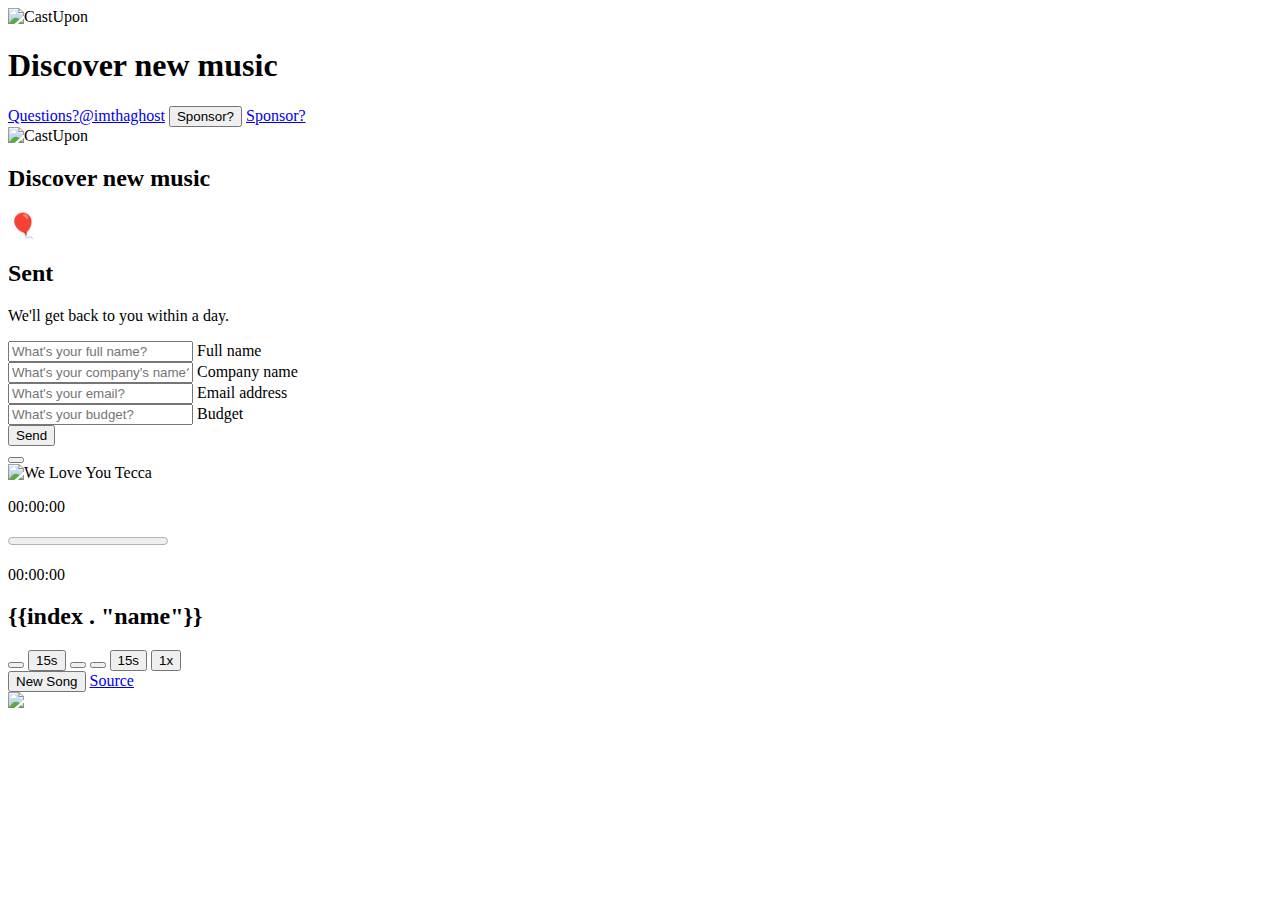
==== index.html @ 88c6d0af "[update] tecca" ====
<!DOCTYPE html>
<html lang="en">

<head>
    <!-- Primary Meta Tags -->
    <meta charset="utf-8" />
    <meta name="viewport" content="width=device-width, initial-scale=1.0, maximum-scale=1" />
    <title>Musik</title>
    <meta name="title" content="Musik" />
    <meta name="description" content="Discover new music" />
    <meta name="author" content="@imthaghost" />

    <!-- Open Graph / Facebook -->
    <meta property="og:type" content="website" />
    <meta property="og:url" content="https://castupon.com/" />
    <meta property="og:title" content="CastUpon" />
    <meta property="og:description" content="Discover the best of the Podcast world." />
    <meta property="og:image" content="images/social.jpg" />

    <!-- Twitter -->
    <meta property="twitter:card" content="summary_large_image" />
    <meta property="twitter:url" content="https://castupon.com/" />
    <meta property="twitter:title" content="CastUpon" />
    <meta property="twitter:description" content="Discover the best of the Podcast world." />
    <meta property="twitter:image" content="images/social.jpg" />

    <!-- Linked Assets -->
    <link href="images/favicon.png" rel="shortcut icon" />
    <link href="css/styles.css" rel="stylesheet" />
    <link href="images/thumbnail.jpg" rel="apple-touch-icon" />
</head>

<body class="animsition">
    <nav class="nav">
        <div class="left">
            <img class="logo"
                src="https://d33wubrfki0l68.cloudfront.net/6b865dd7d830b2036acac440a14e37ec63169c8d/680cf/images/logo.svg"
                alt="CastUpon" />
            <h1 class="nav-title hide-mobile">
                Discover new music
            </h1>
        </div>
        <div class="right">
            <a class="button naked" href="https://github.com/imthaghost"
                target="_blank"><span>Questions?</span>@imthaghost</a>
            <button class="button tiny popup-toggle hide-mobile">
                Sponsor?
            </button>
            <a href="mailto:imthaghost@protonmail.com" class="button tiny hide-desktop show-mobile">Sponsor?</a>
            <div class="hide-mobile">
                <script async src="https://platform.twitter.com/widgets.js" charset="utf-8"></script>
            </div>
        </div>
    </nav>
    <div class="popup">
        <div class="hide-mobile">
            <div class="popup-header">
                <img class="logo"
                    src="https://d33wubrfki0l68.cloudfront.net/6b865dd7d830b2036acac440a14e37ec63169c8d/680cf/images/logo.svg"
                    alt="CastUpon" />
                <h2 class="popup-title">Discover new music</h2>
                <div class="divider"></div>
            </div>
            <div class="form-wrapper">
                <div class="form-success">
                    <h2>🎈</h2>
                    <h2>Sent</h2>
                    <p>We'll get back to you within a day.</p>
                </div>
                <form name="sponsor" class="form-sponsor" method="POST">
                    <input type="hidden" name="form-name" value="sponsor" />
                    <div class="input">
                        <input type="text" name="name" id="name" class="input-text input-name"
                            placeholder="What's your full name?" required />
                        <label for="name" class="input-label">Full name</label>
                    </div>
                    <div class="input">
                        <input type="text" name="company" id="company" class="input-text"
                            placeholder="What's your company's name?" />
                        <label for="company" class="input-label">Company name</label>
                    </div>
                    <div class="input">
                        <input type="email" name="email" id="email" class="input-text" placeholder="What's your email?"
                            required />
                        <label for="email" class="input-label">Email address</label>
                    </div>
                    <div class="input">
                        <input type="text" name="budget" id="budget" class="input-text"
                            placeholder="What's your budget?" />
                        <label for="budget" class="input-label">Budget</label>
                    </div>
                    <button type="submit" class="send">Send</button>
                </form>
            </div>
        </div>
    </div>
    <button class="popup-close">
        <i class="icon" data-feather="chevron-up"></i>
    </button>
    <div class="hero">
        <div class="cover tilt cover-fill" data-tilt>
            <img id="coverImg" class="cover-img"
                src="https://content-images.p-cdn.com/images/public/int/7/8/3/3/00602508243387_1080W_1080H.jpg"
                alt="We Love You Tecca" />
        </div>
        <div class="progress-wrapper">
            <p class="currenttime time">00:00:00</p>
            <progress class="progress" value="0"></progress>
            <p class="duration time">00:00:00</p>
        </div>
        <h2 class="title">
            {{index . "name"}}
        </h2>
        <div class="controls">
            <div class="player">
                <button class="player-icon mute">
                    <i data-feather="volume-x" class="icon icon-mute hide"></i><i data-feather="volume-2"
                        class="icon icon-unmute"></i>
                </button>
                <button class="player-icon skip rewind">
                    <span>15s</span><i class="icon" data-feather="skip-back"></i>
                </button>
                <button class="player-icon pause cover-fill">
                    <i class="icon" data-feather="pause"></i>
                </button>
                <button class="player-icon play cover-fill">
                    <i class="icon" data-feather="play"></i>
                </button>
                <button class="player-icon skip forward">
                    <i class="icon" data-feather="skip-forward"></i><span>15s</span>
                </button>
                <button class="player-icon speed">1x</button>
                <audio src="music/ransom.mp3"></audio>
            </div>
            <div class="buttons">
                <button onclick="randomSite();" class="button next cover-fill">
                    New Song <i class="icon" data-feather="shuffle"></i>
                </button>
                <a class="button source cover-outline cover-color" href="music/ransom.mp3" target="_blank">Source
                    <i class="icon cover-color" data-feather="external-link"></i></a>
            </div>
        </div>
    </div>
    <div class="cover-bg">
        <img src="https://content-images.p-cdn.com/images/public/int/7/8/3/3/00602508243387_1080W_1080H.jpg" />
    </div>
    <script src="https://ajax.googleapis.com/ajax/libs/jquery/3.3.1/jquery.min.js"></script>
    <script type="text/javascript">
        var _gauges = _gauges || [];
        (function () {
            var t = document.createElement('script');
            t.type = 'text/javascript';
            t.async = true;
            t.id = 'gauges-tracker';
            t.setAttribute('data-site-id', '5c2bf409d013b9134d84d262');
            t.setAttribute(
                'data-track-path',
                'https://track.gaug.es/track.gif'
            );
            t.src = 'https://d2fuc4clr7gvcn.cloudfront.net/track.js';
            var s = document.getElementsByTagName('script')[0];
            s.parentNode.insertBefore(t, s);
        })();
    </script>
    <script src="js/scripts.min.js"></script>
    <script>
        // Random page generator
        var sites = [
            '/mission-daily-crypto-human-rights',
            '/tim-ferriss-patrick-collison',
            '/joe-rogan-elon-musk',
            '/knowledge-project-naval',
            '/ezra-klein-michael-pollan',
            '/sam-harris-yuval-noah-harari',
            '/how-i-built-this-joe-gebbia',
            '/indie-hackers-pieter-levels',
            '/unchained-crypto',
            '/startup-podcast-arlan-hamilton',
            '/reply-all-on-the-inside',
            '/product-hunt-radio-future-of-media',
            '/design-details-aspirational-open-mindedness',
            '/casually-capable-fyre-egg-uber',
            '/future-of-cities-work',
            '/it-visionaries-cities',
            '/invisible-office-hours-passion',
            '/hurry-slowly-cal-newport',
            '/angellist-radio-drew-wilson',
            '/accidental-creative-atomic-habits',
            '/anatomy-of-next-gme',
            '/design-better-scaling-through-storytelling',
            '/girlboss-radio-away-luggage',
            '/inside-intercom-growth',
            '/state-of-the-art-creativity',
            '/wsj-designer-babies',
            '/ycombinator-sam-altman',
            '/co1-existing-over-exiting',
            '/co1-minimalist-business',
            '/the-pitch-best-of-2018',
            '/rework-overnight-sensation',
            '/yo-podcast-ajlkn',
            '/the-catchup-call'
        ];

        // function randomSite() {
        //   var i = parseInt(Math.random() * sites.length);
        //   location.href = sites[i];
        // }

        // // Load random page on refresh
        // if (sessionStorage.getItem('loaded') === null) {
        //   sessionStorage.setItem('loaded', '1');
        //   var randomUrl = sites[Math.floor(Math.random() * sites.length)];
        //   window.location = randomUrl;
        // } else {
        //   sessionStorage.removeItem('loaded')
        // }

        $(document).ready(function () {
            // If mobile or desktop
            if ($(window).width() < 480) {
                const tilt = $('.tilt').tilt();
                tilt.tilt.destroy.call(tilt);

                // Add dynamic colors based on covers
                var rgb = new ColorFinder(function favorDark(r, g, b) {
                    return r > 245 && g > 245 && b > 245 ? 0 : 1;
                }).getMostProminentColor(
                    document.getElementById('coverImg')
                );
                $('.cover-fill').css(
                    'background-color',
                    'rgb(' + rgb.r + ',' + rgb.g + ',' + rgb.b + ')'
                );
                $('.cover-outline').css(
                    'border',
                    '1px solid rgb(' +
                    rgb.r +
                    ',' +
                    rgb.g +
                    ',' +
                    rgb.b +
                    ')'
                );
                $('.cover-color').css(
                    'color',
                    'rgb(' + rgb.r + ',' + rgb.g + ',' + rgb.b + ')'
                );
            } else {
                // Show Sponsor Popup
                $('.popup-toggle').click(function () {
                    $('.hero').toggleClass('hero-hide');
                    $('.popup-close').toggleClass('popup-close-show');
                    $('.input-name').focus();
                });
                $('.popup-close').click(function () {
                    $(this).toggleClass('popup-close-show');
                    $('.hero').toggleClass('hero-hide');
                    $('.input-name').blur();
                });

                // Sponsor form
                $('.form-sponsor').submit(function (e) {
                    e.preventDefault();
                    var $form = $(this);
                    $.post($form.attr('action'), $form.serialize()).then(
                        function () {
                            $('.form-sponsor').addClass('form-hide');
                            $('.form-success').addClass(
                                'form-success-show'
                            );
                        }
                    );
                });

                // Tilted covers
                $('.tilt').tilt({
                    perspective: 1000,
                    maxGlare: 0.4,
                    glare: true,
                    scale: 1.1
                });

                // Add dynamic colors based on covers
                var rgb = new ColorFinder(function favorDark(r, g, b) {
                    return r > 245 && g > 245 && b > 245 ? 0 : 1;
                }).getMostProminentColor(
                    document.getElementById('coverImg')
                );
                $('.cover-fill').css(
                    'background-color',
                    'rgb(' + rgb.r + ',' + rgb.g + ',' + rgb.b + ')'
                );
                $('.cover-fill').css(
                    'box-shadow',
                    '0 40px 60px rgb(' +
                    rgb.r +
                    ',' +
                    rgb.g +
                    ',' +
                    rgb.b +
                    ',0.2)'
                );
                $('.cover-outline').css(
                    'border',
                    '1px solid rgb(' +
                    rgb.r +
                    ',' +
                    rgb.g +
                    ',' +
                    rgb.b +
                    ')'
                );
                $('.cover-color').css(
                    'color',
                    'rgb(' + rgb.r + ',' + rgb.g + ',' + rgb.b + ')'
                );
            }

            // Audio player
            var castPlayers = document.querySelectorAll('.hero');
            var speeds = [1, 1.5, 2];
            for (i = 0; i < castPlayers.length; i++) {
                var player = castPlayers[i];
                var audio = player.querySelector('audio');
                var play = player.querySelector('.play');
                var pause = player.querySelector('.pause');
                var rewind = player.querySelector('.rewind');
                var progress = player.querySelector('.progress');
                var forward = player.querySelector('.forward');
                var speed = player.querySelector('.speed');
                var mute = player.querySelector('.mute');
                var currentTime = player.querySelector('.currenttime');
                var duration = player.querySelector('.duration');
                var currentSpeedIdx = 0;
                pause.style.display = 'none';
                var toHHMMSS = function (totalsecs) {
                    var sec_num = parseInt(totalsecs, 10);
                    var hours = Math.floor(sec_num / 3600);
                    var minutes = Math.floor((sec_num - hours * 3600) / 60);
                    var seconds = sec_num - hours * 3600 - minutes * 60;
                    if (hours < 10) {
                        hours = '0' + hours;
                    }
                    if (minutes < 10) {
                        minutes = '0' + minutes;
                    }
                    if (seconds < 10) {
                        seconds = '0' + seconds;
                    }
                    var time = hours + ':' + minutes + ':' + seconds;
                    return time;
                };
                audio.addEventListener('loadedmetadata', function () {
                    progress.setAttribute(
                        'max',
                        Math.floor(audio.duration)
                    );
                    duration.textContent = toHHMMSS(audio.duration);
                });
                audio.addEventListener('timeupdate', function () {
                    progress.setAttribute('value', audio.currentTime);
                    currentTime.textContent = toHHMMSS(audio.currentTime);
                });
                play.addEventListener(
                    'click',
                    function () {
                        $('.cover').addClass('cover-playing');
                        this.style.display = 'none';
                        pause.style.display = 'inline-block';
                        pause.focus();
                        audio.play();
                    },
                    false
                );
                pause.addEventListener(
                    'click',
                    function () {
                        $('.cover').removeClass('cover-playing');
                        this.style.display = 'none';
                        play.style.display = 'inline-block';
                        play.focus();
                        audio.pause();
                    },
                    false
                );
                rewind.addEventListener(
                    'click',
                    function () {
                        audio.currentTime -= 15;
                    },
                    false
                );
                progress.addEventListener(
                    'click',
                    function (e) {
                        audio.currentTime =
                            Math.floor(audio.duration) *
                            (e.offsetX / e.target.offsetWidth);
                    },
                    false
                );
                forward.addEventListener(
                    'click',
                    function () {
                        audio.currentTime += 15;
                    },
                    false
                );
                speed.addEventListener(
                    'click',
                    function () {
                        currentSpeedIdx =
                            currentSpeedIdx + 1 < speeds.length ?
                            currentSpeedIdx + 1 :
                            0;
                        audio.playbackRate = speeds[currentSpeedIdx];
                        this.textContent = speeds[currentSpeedIdx] + 'x';
                        return true;
                    },
                    false
                );
                mute.addEventListener(
                    'click',
                    function () {
                        if (audio.muted) {
                            audio.muted = false;
                            $('.icon-mute').addClass('hide');
                            $('.icon-unmute').removeClass('hide');
                        } else {
                            audio.muted = true;
                            $('.icon-mute').removeClass('hide');
                            $('.icon-unmute').addClass('hide');
                        }
                    },
                    false
                );
            }

            // Feather icons
            feather.replace();

            // Page transitions
            $('.animsition').animsition({
                linkElement: 'a:not([target="_blank"]):not([href^="#"])',
                linkElement: '.animsition-link',
                outDuration: 600,
                inDuration: 600
            });
        });
    </script>
</body>

</html>
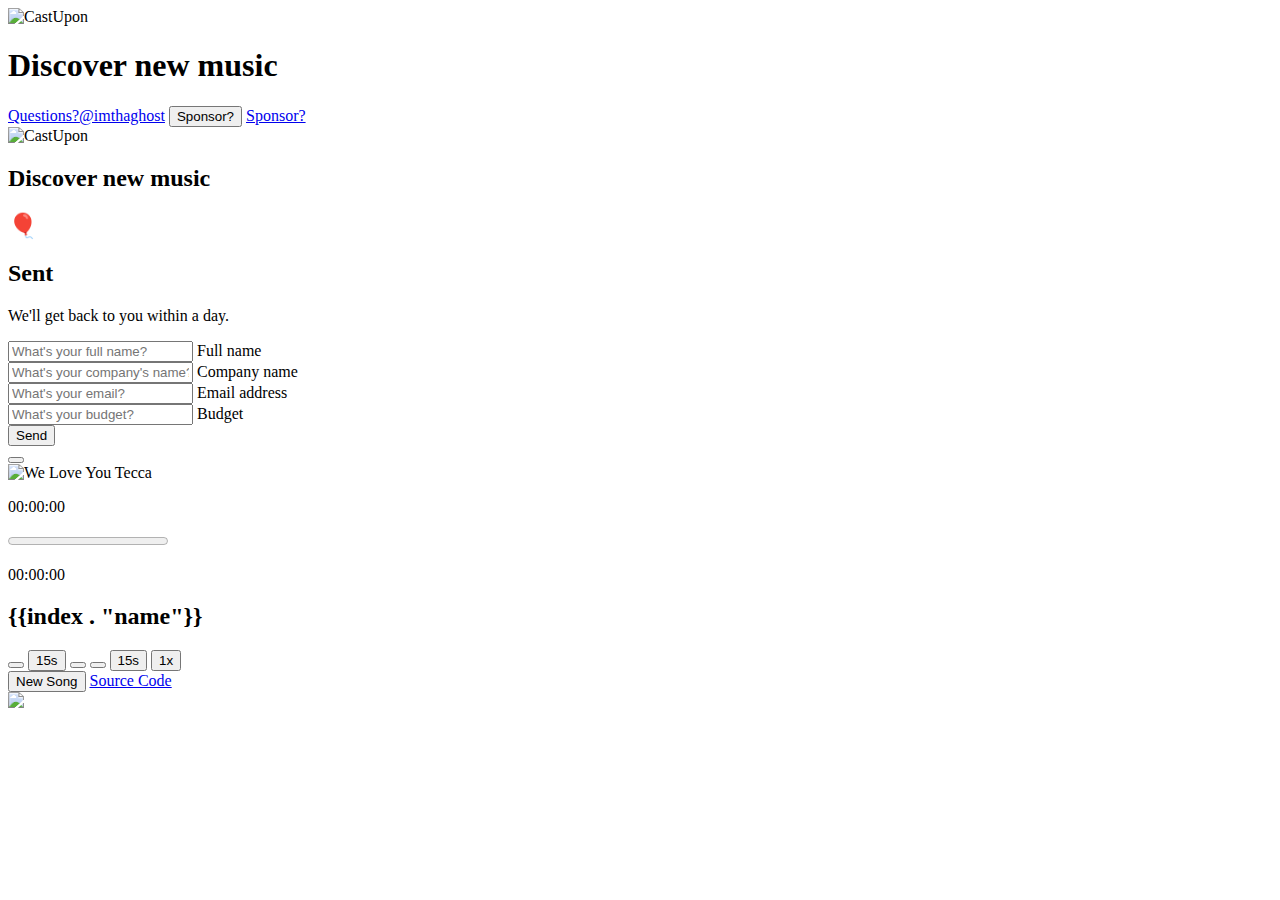
==== commit 4a1be28c: "[update]" ====
--- a/index.html
+++ b/index.html
@@ -1,453 +1,515 @@
 <!DOCTYPE html>
 <html lang="en">
-
-<head>
-    <!-- Primary Meta Tags -->
-    <meta charset="utf-8" />
-    <meta name="viewport" content="width=device-width, initial-scale=1.0, maximum-scale=1" />
-    <title>Musik</title>
-    <meta name="title" content="Musik" />
-    <meta name="description" content="Discover new music" />
-    <meta name="author" content="@imthaghost" />
-
-    <!-- Open Graph / Facebook -->
-    <meta property="og:type" content="website" />
-    <meta property="og:url" content="https://castupon.com/" />
-    <meta property="og:title" content="CastUpon" />
-    <meta property="og:description" content="Discover the best of the Podcast world." />
-    <meta property="og:image" content="images/social.jpg" />
-
-    <!-- Twitter -->
-    <meta property="twitter:card" content="summary_large_image" />
-    <meta property="twitter:url" content="https://castupon.com/" />
-    <meta property="twitter:title" content="CastUpon" />
-    <meta property="twitter:description" content="Discover the best of the Podcast world." />
-    <meta property="twitter:image" content="images/social.jpg" />
-
-    <!-- Linked Assets -->
-    <link href="images/favicon.png" rel="shortcut icon" />
-    <link href="css/styles.css" rel="stylesheet" />
-    <link href="images/thumbnail.jpg" rel="apple-touch-icon" />
-</head>
-
-<body class="animsition">
-    <nav class="nav">
-        <div class="left">
-            <img class="logo"
-                src="https://d33wubrfki0l68.cloudfront.net/6b865dd7d830b2036acac440a14e37ec63169c8d/680cf/images/logo.svg"
-                alt="CastUpon" />
-            <h1 class="nav-title hide-mobile">
-                Discover new music
-            </h1>
-        </div>
-        <div class="right">
-            <a class="button naked" href="https://github.com/imthaghost"
-                target="_blank"><span>Questions?</span>@imthaghost</a>
-            <button class="button tiny popup-toggle hide-mobile">
-                Sponsor?
-            </button>
-            <a href="mailto:imthaghost@protonmail.com" class="button tiny hide-desktop show-mobile">Sponsor?</a>
+    <head>
+        <!-- Primary Meta Tags -->
+        <meta charset="utf-8" />
+        <meta
+            name="viewport"
+            content="width=device-width, initial-scale=1.0, maximum-scale=1"
+        />
+        <title>Musik</title>
+        <meta name="title" content="Musik" />
+        <meta name="description" content="Discover new music" />
+        <meta name="author" content="@imthaghost" />
+
+        <!-- Twitter -->
+        <meta property="twitter:title" content="Musik" />
+        <meta property="twitter:description" content="Discover new music" />
+        <meta property="twitter:image" content="images/social.jpg" />
+
+        <!-- Linked Assets -->
+        <link href="images/favicon.png" rel="shortcut icon" />
+        <link href="css/styles.css" rel="stylesheet" />
+        <link href="images/thumbnail.jpg" rel="apple-touch-icon" />
+    </head>
+
+    <body class="animsition">
+        <nav class="nav">
+            <div class="left">
+                <img
+                    class="logo"
+                    src="https://d33wubrfki0l68.cloudfront.net/6b865dd7d830b2036acac440a14e37ec63169c8d/680cf/images/logo.svg"
+                    alt="CastUpon"
+                />
+                <h1 class="nav-title hide-mobile">
+                    Discover new music
+                </h1>
+            </div>
+            <div class="right">
+                <a
+                    class="button naked"
+                    href="https://github.com/imthaghost"
+                    target="_blank"
+                    ><span>Questions?</span>@imthaghost</a
+                >
+                <button class="button tiny popup-toggle hide-mobile">
+                    Sponsor?
+                </button>
+                <a
+                    href="mailto:imthaghost@protonmail.com"
+                    class="button tiny hide-desktop show-mobile"
+                    >Sponsor?</a
+                >
+                <div class="hide-mobile">
+                    <script
+                        async
+                        src="https://platform.twitter.com/widgets.js"
+                        charset="utf-8"
+                    ></script>
+                </div>
+            </div>
+        </nav>
+        <div class="popup">
             <div class="hide-mobile">
-                <script async src="https://platform.twitter.com/widgets.js" charset="utf-8"></script>
+                <div class="popup-header">
+                    <img
+                        class="logo"
+                        src="https://d33wubrfki0l68.cloudfront.net/6b865dd7d830b2036acac440a14e37ec63169c8d/680cf/images/logo.svg"
+                        alt="CastUpon"
+                    />
+                    <h2 class="popup-title">Discover new music</h2>
+                    <div class="divider"></div>
+                </div>
+                <div class="form-wrapper">
+                    <div class="form-success">
+                        <h2>🎈</h2>
+                        <h2>Sent</h2>
+                        <p>We'll get back to you within a day.</p>
+                    </div>
+                    <form name="sponsor" class="form-sponsor" method="POST">
+                        <input type="hidden" name="form-name" value="sponsor" />
+                        <div class="input">
+                            <input
+                                type="text"
+                                name="name"
+                                id="name"
+                                class="input-text input-name"
+                                placeholder="What's your full name?"
+                                required
+                            />
+                            <label for="name" class="input-label"
+                                >Full name</label
+                            >
+                        </div>
+                        <div class="input">
+                            <input
+                                type="text"
+                                name="company"
+                                id="company"
+                                class="input-text"
+                                placeholder="What's your company's name?"
+                            />
+                            <label for="company" class="input-label"
+                                >Company name</label
+                            >
+                        </div>
+                        <div class="input">
+                            <input
+                                type="email"
+                                name="email"
+                                id="email"
+                                class="input-text"
+                                placeholder="What's your email?"
+                                required
+                            />
+                            <label for="email" class="input-label"
+                                >Email address</label
+                            >
+                        </div>
+                        <div class="input">
+                            <input
+                                type="text"
+                                name="budget"
+                                id="budget"
+                                class="input-text"
+                                placeholder="What's your budget?"
+                            />
+                            <label for="budget" class="input-label"
+                                >Budget</label
+                            >
+                        </div>
+                        <button type="submit" class="send">Send</button>
+                    </form>
+                </div>
             </div>
         </div>
-    </nav>
-    <div class="popup">
-        <div class="hide-mobile">
-            <div class="popup-header">
-                <img class="logo"
-                    src="https://d33wubrfki0l68.cloudfront.net/6b865dd7d830b2036acac440a14e37ec63169c8d/680cf/images/logo.svg"
-                    alt="CastUpon" />
-                <h2 class="popup-title">Discover new music</h2>
-                <div class="divider"></div>
+        <button class="popup-close">
+            <i class="icon" data-feather="chevron-up"></i>
+        </button>
+        <div class="hero">
+            <div class="cover tilt cover-fill" data-tilt>
+                <img
+                    id="coverImg"
+                    class="cover-img"
+                    src="https://content-images.p-cdn.com/images/public/int/7/8/3/3/00602508243387_1080W_1080H.jpg"
+                    alt="We Love You Tecca"
+                />
             </div>
-            <div class="form-wrapper">
-                <div class="form-success">
-                    <h2>🎈</h2>
-                    <h2>Sent</h2>
-                    <p>We'll get back to you within a day.</p>
+            <div class="progress-wrapper">
+                <p class="currenttime time">00:00:00</p>
+                <progress class="progress" value="0"></progress>
+                <p class="duration time">00:00:00</p>
+            </div>
+            <h2 class="title">
+                {{index . "name"}}
+            </h2>
+            <div class="controls">
+                <div class="player">
+                    <button class="player-icon mute">
+                        <i
+                            data-feather="volume-x"
+                            class="icon icon-mute hide"
+                        ></i
+                        ><i
+                            data-feather="volume-2"
+                            class="icon icon-unmute"
+                        ></i>
+                    </button>
+                    <button class="player-icon skip rewind">
+                        <span>15s</span
+                        ><i class="icon" data-feather="skip-back"></i>
+                    </button>
+                    <button class="player-icon pause cover-fill">
+                        <i class="icon" data-feather="pause"></i>
+                    </button>
+                    <button class="player-icon play cover-fill">
+                        <i class="icon" data-feather="play"></i>
+                    </button>
+                    <button class="player-icon skip forward">
+                        <i class="icon" data-feather="skip-forward"></i
+                        ><span>15s</span>
+                    </button>
+                    <button class="player-icon speed">1x</button>
+                    <audio src="music/ransom.mp3"></audio>
                 </div>
-                <form name="sponsor" class="form-sponsor" method="POST">
-                    <input type="hidden" name="form-name" value="sponsor" />
-                    <div class="input">
-                        <input type="text" name="name" id="name" class="input-text input-name"
-                            placeholder="What's your full name?" required />
-                        <label for="name" class="input-label">Full name</label>
-                    </div>
-                    <div class="input">
-                        <input type="text" name="company" id="company" class="input-text"
-                            placeholder="What's your company's name?" />
-                        <label for="company" class="input-label">Company name</label>
-                    </div>
-                    <div class="input">
-                        <input type="email" name="email" id="email" class="input-text" placeholder="What's your email?"
-                            required />
-                        <label for="email" class="input-label">Email address</label>
-                    </div>
-                    <div class="input">
-                        <input type="text" name="budget" id="budget" class="input-text"
-                            placeholder="What's your budget?" />
-                        <label for="budget" class="input-label">Budget</label>
-                    </div>
-                    <button type="submit" class="send">Send</button>
-                </form>
+                <div class="buttons">
+                    <button
+                        onclick="randomSite();"
+                        class="button next cover-fill"
+                    >
+                        New Song <i class="icon" data-feather="shuffle"></i>
+                    </button>
+                    <a
+                        class="button source cover-outline cover-color"
+                        href="https://github.com/imthaghost/musik/"
+                        target="_blank"
+                        >Source Code
+                        <i
+                            class="icon cover-color"
+                            data-feather="external-link"
+                        ></i
+                    ></a>
+                </div>
             </div>
         </div>
-    </div>
-    <button class="popup-close">
-        <i class="icon" data-feather="chevron-up"></i>
-    </button>
-    <div class="hero">
-        <div class="cover tilt cover-fill" data-tilt>
-            <img id="coverImg" class="cover-img"
+        <div class="cover-bg">
+            <img
                 src="https://content-images.p-cdn.com/images/public/int/7/8/3/3/00602508243387_1080W_1080H.jpg"
-                alt="We Love You Tecca" />
+            />
         </div>
-        <div class="progress-wrapper">
-            <p class="currenttime time">00:00:00</p>
-            <progress class="progress" value="0"></progress>
-            <p class="duration time">00:00:00</p>
-        </div>
-        <h2 class="title">
-            {{index . "name"}}
-        </h2>
-        <div class="controls">
-            <div class="player">
-                <button class="player-icon mute">
-                    <i data-feather="volume-x" class="icon icon-mute hide"></i><i data-feather="volume-2"
-                        class="icon icon-unmute"></i>
-                </button>
-                <button class="player-icon skip rewind">
-                    <span>15s</span><i class="icon" data-feather="skip-back"></i>
-                </button>
-                <button class="player-icon pause cover-fill">
-                    <i class="icon" data-feather="pause"></i>
-                </button>
-                <button class="player-icon play cover-fill">
-                    <i class="icon" data-feather="play"></i>
-                </button>
-                <button class="player-icon skip forward">
-                    <i class="icon" data-feather="skip-forward"></i><span>15s</span>
-                </button>
-                <button class="player-icon speed">1x</button>
-                <audio src="music/ransom.mp3"></audio>
-            </div>
-            <div class="buttons">
-                <button onclick="randomSite();" class="button next cover-fill">
-                    New Song <i class="icon" data-feather="shuffle"></i>
-                </button>
-                <a class="button source cover-outline cover-color" href="music/ransom.mp3" target="_blank">Source
-                    <i class="icon cover-color" data-feather="external-link"></i></a>
-            </div>
-        </div>
-    </div>
-    <div class="cover-bg">
-        <img src="https://content-images.p-cdn.com/images/public/int/7/8/3/3/00602508243387_1080W_1080H.jpg" />
-    </div>
-    <script src="https://ajax.googleapis.com/ajax/libs/jquery/3.3.1/jquery.min.js"></script>
-    <script type="text/javascript">
-        var _gauges = _gauges || [];
-        (function () {
-            var t = document.createElement('script');
-            t.type = 'text/javascript';
-            t.async = true;
-            t.id = 'gauges-tracker';
-            t.setAttribute('data-site-id', '5c2bf409d013b9134d84d262');
-            t.setAttribute(
-                'data-track-path',
-                'https://track.gaug.es/track.gif'
-            );
-            t.src = 'https://d2fuc4clr7gvcn.cloudfront.net/track.js';
-            var s = document.getElementsByTagName('script')[0];
-            s.parentNode.insertBefore(t, s);
-        })();
-    </script>
-    <script src="js/scripts.min.js"></script>
-    <script>
-        // Random page generator
-        var sites = [
-            '/mission-daily-crypto-human-rights',
-            '/tim-ferriss-patrick-collison',
-            '/joe-rogan-elon-musk',
-            '/knowledge-project-naval',
-            '/ezra-klein-michael-pollan',
-            '/sam-harris-yuval-noah-harari',
-            '/how-i-built-this-joe-gebbia',
-            '/indie-hackers-pieter-levels',
-            '/unchained-crypto',
-            '/startup-podcast-arlan-hamilton',
-            '/reply-all-on-the-inside',
-            '/product-hunt-radio-future-of-media',
-            '/design-details-aspirational-open-mindedness',
-            '/casually-capable-fyre-egg-uber',
-            '/future-of-cities-work',
-            '/it-visionaries-cities',
-            '/invisible-office-hours-passion',
-            '/hurry-slowly-cal-newport',
-            '/angellist-radio-drew-wilson',
-            '/accidental-creative-atomic-habits',
-            '/anatomy-of-next-gme',
-            '/design-better-scaling-through-storytelling',
-            '/girlboss-radio-away-luggage',
-            '/inside-intercom-growth',
-            '/state-of-the-art-creativity',
-            '/wsj-designer-babies',
-            '/ycombinator-sam-altman',
-            '/co1-existing-over-exiting',
-            '/co1-minimalist-business',
-            '/the-pitch-best-of-2018',
-            '/rework-overnight-sensation',
-            '/yo-podcast-ajlkn',
-            '/the-catchup-call'
-        ];
-
-        // function randomSite() {
-        //   var i = parseInt(Math.random() * sites.length);
-        //   location.href = sites[i];
-        // }
-
-        // // Load random page on refresh
-        // if (sessionStorage.getItem('loaded') === null) {
-        //   sessionStorage.setItem('loaded', '1');
-        //   var randomUrl = sites[Math.floor(Math.random() * sites.length)];
-        //   window.location = randomUrl;
-        // } else {
-        //   sessionStorage.removeItem('loaded')
-        // }
-
-        $(document).ready(function () {
-            // If mobile or desktop
-            if ($(window).width() < 480) {
-                const tilt = $('.tilt').tilt();
-                tilt.tilt.destroy.call(tilt);
-
-                // Add dynamic colors based on covers
-                var rgb = new ColorFinder(function favorDark(r, g, b) {
-                    return r > 245 && g > 245 && b > 245 ? 0 : 1;
-                }).getMostProminentColor(
-                    document.getElementById('coverImg')
+        <script src="https://ajax.googleapis.com/ajax/libs/jquery/3.3.1/jquery.min.js"></script>
+        <script type="text/javascript">
+            var _gauges = _gauges || [];
+            (function() {
+                var t = document.createElement('script');
+                t.type = 'text/javascript';
+                t.async = true;
+                t.id = 'gauges-tracker';
+                t.setAttribute('data-site-id', '5c2bf409d013b9134d84d262');
+                t.setAttribute(
+                    'data-track-path',
+                    'https://track.gaug.es/track.gif'
                 );
-                $('.cover-fill').css(
-                    'background-color',
-                    'rgb(' + rgb.r + ',' + rgb.g + ',' + rgb.b + ')'
-                );
-                $('.cover-outline').css(
-                    'border',
-                    '1px solid rgb(' +
-                    rgb.r +
-                    ',' +
-                    rgb.g +
-                    ',' +
-                    rgb.b +
-                    ')'
-                );
-                $('.cover-color').css(
-                    'color',
-                    'rgb(' + rgb.r + ',' + rgb.g + ',' + rgb.b + ')'
-                );
-            } else {
-                // Show Sponsor Popup
-                $('.popup-toggle').click(function () {
-                    $('.hero').toggleClass('hero-hide');
-                    $('.popup-close').toggleClass('popup-close-show');
-                    $('.input-name').focus();
+                t.src = 'https://d2fuc4clr7gvcn.cloudfront.net/track.js';
+                var s = document.getElementsByTagName('script')[0];
+                s.parentNode.insertBefore(t, s);
+            })();
+        </script>
+        <script src="js/scripts.min.js"></script>
+        <script>
+            // Random page generator
+            var sites = [
+                '/mission-daily-crypto-human-rights',
+                '/tim-ferriss-patrick-collison',
+                '/joe-rogan-elon-musk',
+                '/knowledge-project-naval',
+                '/ezra-klein-michael-pollan',
+                '/sam-harris-yuval-noah-harari',
+                '/how-i-built-this-joe-gebbia',
+                '/indie-hackers-pieter-levels',
+                '/unchained-crypto',
+                '/startup-podcast-arlan-hamilton',
+                '/reply-all-on-the-inside',
+                '/product-hunt-radio-future-of-media',
+                '/design-details-aspirational-open-mindedness',
+                '/casually-capable-fyre-egg-uber',
+                '/future-of-cities-work',
+                '/it-visionaries-cities',
+                '/invisible-office-hours-passion',
+                '/hurry-slowly-cal-newport',
+                '/angellist-radio-drew-wilson',
+                '/accidental-creative-atomic-habits',
+                '/anatomy-of-next-gme',
+                '/design-better-scaling-through-storytelling',
+                '/girlboss-radio-away-luggage',
+                '/inside-intercom-growth',
+                '/state-of-the-art-creativity',
+                '/wsj-designer-babies',
+                '/ycombinator-sam-altman',
+                '/co1-existing-over-exiting',
+                '/co1-minimalist-business',
+                '/the-pitch-best-of-2018',
+                '/rework-overnight-sensation',
+                '/yo-podcast-ajlkn',
+                '/the-catchup-call'
+            ];
+
+            // function randomSite() {
+            //   var i = parseInt(Math.random() * sites.length);
+            //   location.href = sites[i];
+            // }
+
+            // // Load random page on refresh
+            // if (sessionStorage.getItem('loaded') === null) {
+            //   sessionStorage.setItem('loaded', '1');
+            //   var randomUrl = sites[Math.floor(Math.random() * sites.length)];
+            //   window.location = randomUrl;
+            // } else {
+            //   sessionStorage.removeItem('loaded')
+            // }
+
+            $(document).ready(function() {
+                // If mobile or desktop
+                if ($(window).width() < 480) {
+                    const tilt = $('.tilt').tilt();
+                    tilt.tilt.destroy.call(tilt);
+
+                    // Add dynamic colors based on covers
+                    var rgb = new ColorFinder(function favorDark(r, g, b) {
+                        return r > 245 && g > 245 && b > 245 ? 0 : 1;
+                    }).getMostProminentColor(
+                        document.getElementById('coverImg')
+                    );
+                    $('.cover-fill').css(
+                        'background-color',
+                        'rgb(' + rgb.r + ',' + rgb.g + ',' + rgb.b + ')'
+                    );
+                    $('.cover-outline').css(
+                        'border',
+                        '1px solid rgb(' +
+                            rgb.r +
+                            ',' +
+                            rgb.g +
+                            ',' +
+                            rgb.b +
+                            ')'
+                    );
+                    $('.cover-color').css(
+                        'color',
+                        'rgb(' + rgb.r + ',' + rgb.g + ',' + rgb.b + ')'
+                    );
+                } else {
+                    // Show Sponsor Popup
+                    $('.popup-toggle').click(function() {
+                        $('.hero').toggleClass('hero-hide');
+                        $('.popup-close').toggleClass('popup-close-show');
+                        $('.input-name').focus();
+                    });
+                    $('.popup-close').click(function() {
+                        $(this).toggleClass('popup-close-show');
+                        $('.hero').toggleClass('hero-hide');
+                        $('.input-name').blur();
+                    });
+
+                    // Sponsor form
+                    $('.form-sponsor').submit(function(e) {
+                        e.preventDefault();
+                        var $form = $(this);
+                        $.post($form.attr('action'), $form.serialize()).then(
+                            function() {
+                                $('.form-sponsor').addClass('form-hide');
+                                $('.form-success').addClass(
+                                    'form-success-show'
+                                );
+                            }
+                        );
+                    });
+
+                    // Tilted covers
+                    $('.tilt').tilt({
+                        perspective: 1000,
+                        maxGlare: 0.4,
+                        glare: true,
+                        scale: 1.1
+                    });
+
+                    // Add dynamic colors based on covers
+                    var rgb = new ColorFinder(function favorDark(r, g, b) {
+                        return r > 245 && g > 245 && b > 245 ? 0 : 1;
+                    }).getMostProminentColor(
+                        document.getElementById('coverImg')
+                    );
+                    $('.cover-fill').css(
+                        'background-color',
+                        'rgb(' + rgb.r + ',' + rgb.g + ',' + rgb.b + ')'
+                    );
+                    $('.cover-fill').css(
+                        'box-shadow',
+                        '0 40px 60px rgb(' +
+                            rgb.r +
+                            ',' +
+                            rgb.g +
+                            ',' +
+                            rgb.b +
+                            ',0.2)'
+                    );
+                    $('.cover-outline').css(
+                        'border',
+                        '1px solid rgb(' +
+                            rgb.r +
+                            ',' +
+                            rgb.g +
+                            ',' +
+                            rgb.b +
+                            ')'
+                    );
+                    $('.cover-color').css(
+                        'color',
+                        'rgb(' + rgb.r + ',' + rgb.g + ',' + rgb.b + ')'
+                    );
+                }
+
+                // Audio player
+                var castPlayers = document.querySelectorAll('.hero');
+                var speeds = [1, 1.5, 2];
+                for (i = 0; i < castPlayers.length; i++) {
+                    var player = castPlayers[i];
+                    var audio = player.querySelector('audio');
+                    var play = player.querySelector('.play');
+                    var pause = player.querySelector('.pause');
+                    var rewind = player.querySelector('.rewind');
+                    var progress = player.querySelector('.progress');
+                    var forward = player.querySelector('.forward');
+                    var speed = player.querySelector('.speed');
+                    var mute = player.querySelector('.mute');
+                    var currentTime = player.querySelector('.currenttime');
+                    var duration = player.querySelector('.duration');
+                    var currentSpeedIdx = 0;
+                    pause.style.display = 'none';
+                    var toHHMMSS = function(totalsecs) {
+                        var sec_num = parseInt(totalsecs, 10);
+                        var hours = Math.floor(sec_num / 3600);
+                        var minutes = Math.floor((sec_num - hours * 3600) / 60);
+                        var seconds = sec_num - hours * 3600 - minutes * 60;
+                        if (hours < 10) {
+                            hours = '0' + hours;
+                        }
+                        if (minutes < 10) {
+                            minutes = '0' + minutes;
+                        }
+                        if (seconds < 10) {
+                            seconds = '0' + seconds;
+                        }
+                        var time = hours + ':' + minutes + ':' + seconds;
+                        return time;
+                    };
+                    audio.addEventListener('loadedmetadata', function() {
+                        progress.setAttribute(
+                            'max',
+                            Math.floor(audio.duration)
+                        );
+                        duration.textContent = toHHMMSS(audio.duration);
+                    });
+                    audio.addEventListener('timeupdate', function() {
+                        progress.setAttribute('value', audio.currentTime);
+                        currentTime.textContent = toHHMMSS(audio.currentTime);
+                    });
+                    play.addEventListener(
+                        'click',
+                        function() {
+                            $('.cover').addClass('cover-playing');
+                            this.style.display = 'none';
+                            pause.style.display = 'inline-block';
+                            pause.focus();
+                            audio.play();
+                        },
+                        false
+                    );
+                    pause.addEventListener(
+                        'click',
+                        function() {
+                            $('.cover').removeClass('cover-playing');
+                            this.style.display = 'none';
+                            play.style.display = 'inline-block';
+                            play.focus();
+                            audio.pause();
+                        },
+                        false
+                    );
+                    rewind.addEventListener(
+                        'click',
+                        function() {
+                            audio.currentTime -= 15;
+                        },
+                        false
+                    );
+                    progress.addEventListener(
+                        'click',
+                        function(e) {
+                            audio.currentTime =
+                                Math.floor(audio.duration) *
+                                (e.offsetX / e.target.offsetWidth);
+                        },
+                        false
+                    );
+                    forward.addEventListener(
+                        'click',
+                        function() {
+                            audio.currentTime += 15;
+                        },
+                        false
+                    );
+                    speed.addEventListener(
+                        'click',
+                        function() {
+                            currentSpeedIdx =
+                                currentSpeedIdx + 1 < speeds.length
+                                    ? currentSpeedIdx + 1
+                                    : 0;
+                            audio.playbackRate = speeds[currentSpeedIdx];
+                            this.textContent = speeds[currentSpeedIdx] + 'x';
+                            return true;
+                        },
+                        false
+                    );
+                    mute.addEventListener(
+                        'click',
+                        function() {
+                            if (audio.muted) {
+                                audio.muted = false;
+                                $('.icon-mute').addClass('hide');
+                                $('.icon-unmute').removeClass('hide');
+                            } else {
+                                audio.muted = true;
+                                $('.icon-mute').removeClass('hide');
+                                $('.icon-unmute').addClass('hide');
+                            }
+                        },
+                        false
+                    );
+                }
+
+                // Feather icons
+                feather.replace();
+
+                // Page transitions
+                $('.animsition').animsition({
+                    linkElement: 'a:not([target="_blank"]):not([href^="#"])',
+                    linkElement: '.animsition-link',
+                    outDuration: 600,
+                    inDuration: 600
                 });
-                $('.popup-close').click(function () {
-                    $(this).toggleClass('popup-close-show');
-                    $('.hero').toggleClass('hero-hide');
-                    $('.input-name').blur();
-                });
-
-                // Sponsor form
-                $('.form-sponsor').submit(function (e) {
-                    e.preventDefault();
-                    var $form = $(this);
-                    $.post($form.attr('action'), $form.serialize()).then(
-                        function () {
-                            $('.form-sponsor').addClass('form-hide');
-                            $('.form-success').addClass(
-                                'form-success-show'
-                            );
-                        }
-                    );
-                });
-
-                // Tilted covers
-                $('.tilt').tilt({
-                    perspective: 1000,
-                    maxGlare: 0.4,
-                    glare: true,
-                    scale: 1.1
-                });
-
-                // Add dynamic colors based on covers
-                var rgb = new ColorFinder(function favorDark(r, g, b) {
-                    return r > 245 && g > 245 && b > 245 ? 0 : 1;
-                }).getMostProminentColor(
-                    document.getElementById('coverImg')
-                );
-                $('.cover-fill').css(
-                    'background-color',
-                    'rgb(' + rgb.r + ',' + rgb.g + ',' + rgb.b + ')'
-                );
-                $('.cover-fill').css(
-                    'box-shadow',
-                    '0 40px 60px rgb(' +
-                    rgb.r +
-                    ',' +
-                    rgb.g +
-                    ',' +
-                    rgb.b +
-                    ',0.2)'
-                );
-                $('.cover-outline').css(
-                    'border',
-                    '1px solid rgb(' +
-                    rgb.r +
-                    ',' +
-                    rgb.g +
-                    ',' +
-                    rgb.b +
-                    ')'
-                );
-                $('.cover-color').css(
-                    'color',
-                    'rgb(' + rgb.r + ',' + rgb.g + ',' + rgb.b + ')'
-                );
-            }
-
-            // Audio player
-            var castPlayers = document.querySelectorAll('.hero');
-            var speeds = [1, 1.5, 2];
-            for (i = 0; i < castPlayers.length; i++) {
-                var player = castPlayers[i];
-                var audio = player.querySelector('audio');
-                var play = player.querySelector('.play');
-                var pause = player.querySelector('.pause');
-                var rewind = player.querySelector('.rewind');
-                var progress = player.querySelector('.progress');
-                var forward = player.querySelector('.forward');
-                var speed = player.querySelector('.speed');
-                var mute = player.querySelector('.mute');
-                var currentTime = player.querySelector('.currenttime');
-                var duration = player.querySelector('.duration');
-                var currentSpeedIdx = 0;
-                pause.style.display = 'none';
-                var toHHMMSS = function (totalsecs) {
-                    var sec_num = parseInt(totalsecs, 10);
-                    var hours = Math.floor(sec_num / 3600);
-                    var minutes = Math.floor((sec_num - hours * 3600) / 60);
-                    var seconds = sec_num - hours * 3600 - minutes * 60;
-                    if (hours < 10) {
-                        hours = '0' + hours;
-                    }
-                    if (minutes < 10) {
-                        minutes = '0' + minutes;
-                    }
-                    if (seconds < 10) {
-                        seconds = '0' + seconds;
-                    }
-                    var time = hours + ':' + minutes + ':' + seconds;
-                    return time;
-                };
-                audio.addEventListener('loadedmetadata', function () {
-                    progress.setAttribute(
-                        'max',
-                        Math.floor(audio.duration)
-                    );
-                    duration.textContent = toHHMMSS(audio.duration);
-                });
-                audio.addEventListener('timeupdate', function () {
-                    progress.setAttribute('value', audio.currentTime);
-                    currentTime.textContent = toHHMMSS(audio.currentTime);
-                });
-                play.addEventListener(
-                    'click',
-                    function () {
-                        $('.cover').addClass('cover-playing');
-                        this.style.display = 'none';
-                        pause.style.display = 'inline-block';
-                        pause.focus();
-                        audio.play();
-                    },
-                    false
-                );
-                pause.addEventListener(
-                    'click',
-                    function () {
-                        $('.cover').removeClass('cover-playing');
-                        this.style.display = 'none';
-                        play.style.display = 'inline-block';
-                        play.focus();
-                        audio.pause();
-                    },
-                    false
-                );
-                rewind.addEventListener(
-                    'click',
-                    function () {
-                        audio.currentTime -= 15;
-                    },
-                    false
-                );
-                progress.addEventListener(
-                    'click',
-                    function (e) {
-                        audio.currentTime =
-                            Math.floor(audio.duration) *
-                            (e.offsetX / e.target.offsetWidth);
-                    },
-                    false
-                );
-                forward.addEventListener(
-                    'click',
-                    function () {
-                        audio.currentTime += 15;
-                    },
-                    false
-                );
-                speed.addEventListener(
-                    'click',
-                    function () {
-                        currentSpeedIdx =
-                            currentSpeedIdx + 1 < speeds.length ?
-                            currentSpeedIdx + 1 :
-                            0;
-                        audio.playbackRate = speeds[currentSpeedIdx];
-                        this.textContent = speeds[currentSpeedIdx] + 'x';
-                        return true;
-                    },
-                    false
-                );
-                mute.addEventListener(
-                    'click',
-                    function () {
-                        if (audio.muted) {
-                            audio.muted = false;
-                            $('.icon-mute').addClass('hide');
-                            $('.icon-unmute').removeClass('hide');
-                        } else {
-                            audio.muted = true;
-                            $('.icon-mute').removeClass('hide');
-                            $('.icon-unmute').addClass('hide');
-                        }
-                    },
-                    false
-                );
-            }
-
-            // Feather icons
-            feather.replace();
-
-            // Page transitions
-            $('.animsition').animsition({
-                linkElement: 'a:not([target="_blank"]):not([href^="#"])',
-                linkElement: '.animsition-link',
-                outDuration: 600,
-                inDuration: 600
             });
-        });
-    </script>
-</body>
-
-</html>+        </script>
+    </body>
+</html>
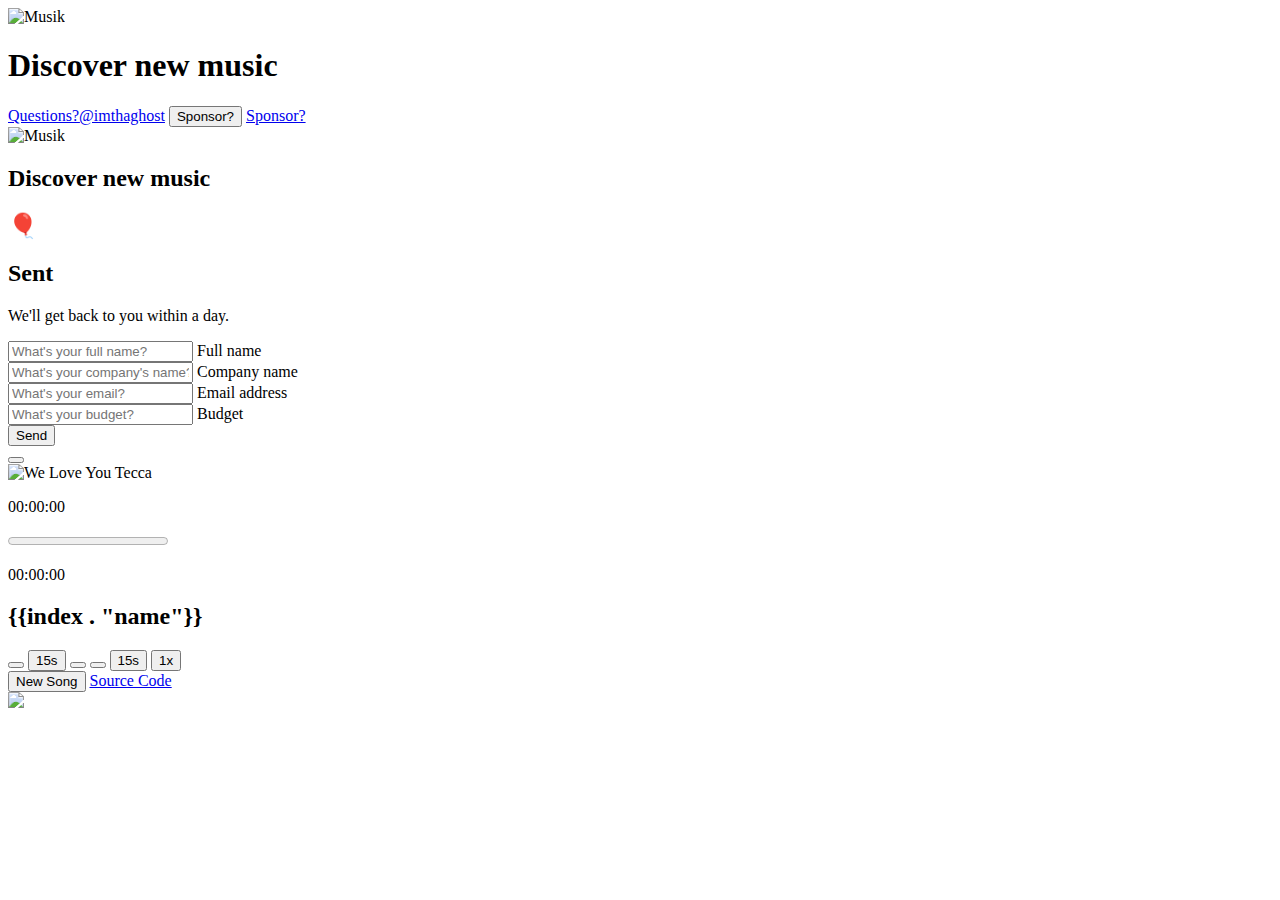
==== commit d82d9d26: "[update] file structure / imports" ====
--- a/index.html
+++ b/index.html
@@ -29,7 +29,7 @@
                 <img
                     class="logo"
                     src="https://d33wubrfki0l68.cloudfront.net/6b865dd7d830b2036acac440a14e37ec63169c8d/680cf/images/logo.svg"
-                    alt="CastUpon"
+                    alt="Musik"
                 />
                 <h1 class="nav-title hide-mobile">
                     Discover new music
@@ -65,7 +65,7 @@
                     <img
                         class="logo"
                         src="https://d33wubrfki0l68.cloudfront.net/6b865dd7d830b2036acac440a14e37ec63169c8d/680cf/images/logo.svg"
-                        alt="CastUpon"
+                        alt="Musik"
                     />
                     <h2 class="popup-title">Discover new music</h2>
                     <div class="divider"></div>
@@ -183,10 +183,7 @@
                     <audio src="music/ransom.mp3"></audio>
                 </div>
                 <div class="buttons">
-                    <button
-                        onclick="randomSite();"
-                        class="button next cover-fill"
-                    >
+                    <button onclick="" class="button next cover-fill">
                         New Song <i class="icon" data-feather="shuffle"></i>
                     </button>
                     <a
@@ -220,296 +217,12 @@
                     'data-track-path',
                     'https://track.gaug.es/track.gif'
                 );
-                t.src = 'https://d2fuc4clr7gvcn.cloudfront.net/track.js';
+                t.src = 'js/track.js';
                 var s = document.getElementsByTagName('script')[0];
                 s.parentNode.insertBefore(t, s);
             })();
         </script>
         <script src="js/scripts.min.js"></script>
-        <script>
-            // Random page generator
-            var sites = [
-                '/mission-daily-crypto-human-rights',
-                '/tim-ferriss-patrick-collison',
-                '/joe-rogan-elon-musk',
-                '/knowledge-project-naval',
-                '/ezra-klein-michael-pollan',
-                '/sam-harris-yuval-noah-harari',
-                '/how-i-built-this-joe-gebbia',
-                '/indie-hackers-pieter-levels',
-                '/unchained-crypto',
-                '/startup-podcast-arlan-hamilton',
-                '/reply-all-on-the-inside',
-                '/product-hunt-radio-future-of-media',
-                '/design-details-aspirational-open-mindedness',
-                '/casually-capable-fyre-egg-uber',
-                '/future-of-cities-work',
-                '/it-visionaries-cities',
-                '/invisible-office-hours-passion',
-                '/hurry-slowly-cal-newport',
-                '/angellist-radio-drew-wilson',
-                '/accidental-creative-atomic-habits',
-                '/anatomy-of-next-gme',
-                '/design-better-scaling-through-storytelling',
-                '/girlboss-radio-away-luggage',
-                '/inside-intercom-growth',
-                '/state-of-the-art-creativity',
-                '/wsj-designer-babies',
-                '/ycombinator-sam-altman',
-                '/co1-existing-over-exiting',
-                '/co1-minimalist-business',
-                '/the-pitch-best-of-2018',
-                '/rework-overnight-sensation',
-                '/yo-podcast-ajlkn',
-                '/the-catchup-call'
-            ];
-
-            // function randomSite() {
-            //   var i = parseInt(Math.random() * sites.length);
-            //   location.href = sites[i];
-            // }
-
-            // // Load random page on refresh
-            // if (sessionStorage.getItem('loaded') === null) {
-            //   sessionStorage.setItem('loaded', '1');
-            //   var randomUrl = sites[Math.floor(Math.random() * sites.length)];
-            //   window.location = randomUrl;
-            // } else {
-            //   sessionStorage.removeItem('loaded')
-            // }
-
-            $(document).ready(function() {
-                // If mobile or desktop
-                if ($(window).width() < 480) {
-                    const tilt = $('.tilt').tilt();
-                    tilt.tilt.destroy.call(tilt);
-
-                    // Add dynamic colors based on covers
-                    var rgb = new ColorFinder(function favorDark(r, g, b) {
-                        return r > 245 && g > 245 && b > 245 ? 0 : 1;
-                    }).getMostProminentColor(
-                        document.getElementById('coverImg')
-                    );
-                    $('.cover-fill').css(
-                        'background-color',
-                        'rgb(' + rgb.r + ',' + rgb.g + ',' + rgb.b + ')'
-                    );
-                    $('.cover-outline').css(
-                        'border',
-                        '1px solid rgb(' +
-                            rgb.r +
-                            ',' +
-                            rgb.g +
-                            ',' +
-                            rgb.b +
-                            ')'
-                    );
-                    $('.cover-color').css(
-                        'color',
-                        'rgb(' + rgb.r + ',' + rgb.g + ',' + rgb.b + ')'
-                    );
-                } else {
-                    // Show Sponsor Popup
-                    $('.popup-toggle').click(function() {
-                        $('.hero').toggleClass('hero-hide');
-                        $('.popup-close').toggleClass('popup-close-show');
-                        $('.input-name').focus();
-                    });
-                    $('.popup-close').click(function() {
-                        $(this).toggleClass('popup-close-show');
-                        $('.hero').toggleClass('hero-hide');
-                        $('.input-name').blur();
-                    });
-
-                    // Sponsor form
-                    $('.form-sponsor').submit(function(e) {
-                        e.preventDefault();
-                        var $form = $(this);
-                        $.post($form.attr('action'), $form.serialize()).then(
-                            function() {
-                                $('.form-sponsor').addClass('form-hide');
-                                $('.form-success').addClass(
-                                    'form-success-show'
-                                );
-                            }
-                        );
-                    });
-
-                    // Tilted covers
-                    $('.tilt').tilt({
-                        perspective: 1000,
-                        maxGlare: 0.4,
-                        glare: true,
-                        scale: 1.1
-                    });
-
-                    // Add dynamic colors based on covers
-                    var rgb = new ColorFinder(function favorDark(r, g, b) {
-                        return r > 245 && g > 245 && b > 245 ? 0 : 1;
-                    }).getMostProminentColor(
-                        document.getElementById('coverImg')
-                    );
-                    $('.cover-fill').css(
-                        'background-color',
-                        'rgb(' + rgb.r + ',' + rgb.g + ',' + rgb.b + ')'
-                    );
-                    $('.cover-fill').css(
-                        'box-shadow',
-                        '0 40px 60px rgb(' +
-                            rgb.r +
-                            ',' +
-                            rgb.g +
-                            ',' +
-                            rgb.b +
-                            ',0.2)'
-                    );
-                    $('.cover-outline').css(
-                        'border',
-                        '1px solid rgb(' +
-                            rgb.r +
-                            ',' +
-                            rgb.g +
-                            ',' +
-                            rgb.b +
-                            ')'
-                    );
-                    $('.cover-color').css(
-                        'color',
-                        'rgb(' + rgb.r + ',' + rgb.g + ',' + rgb.b + ')'
-                    );
-                }
-
-                // Audio player
-                var castPlayers = document.querySelectorAll('.hero');
-                var speeds = [1, 1.5, 2];
-                for (i = 0; i < castPlayers.length; i++) {
-                    var player = castPlayers[i];
-                    var audio = player.querySelector('audio');
-                    var play = player.querySelector('.play');
-                    var pause = player.querySelector('.pause');
-                    var rewind = player.querySelector('.rewind');
-                    var progress = player.querySelector('.progress');
-                    var forward = player.querySelector('.forward');
-                    var speed = player.querySelector('.speed');
-                    var mute = player.querySelector('.mute');
-                    var currentTime = player.querySelector('.currenttime');
-                    var duration = player.querySelector('.duration');
-                    var currentSpeedIdx = 0;
-                    pause.style.display = 'none';
-                    var toHHMMSS = function(totalsecs) {
-                        var sec_num = parseInt(totalsecs, 10);
-                        var hours = Math.floor(sec_num / 3600);
-                        var minutes = Math.floor((sec_num - hours * 3600) / 60);
-                        var seconds = sec_num - hours * 3600 - minutes * 60;
-                        if (hours < 10) {
-                            hours = '0' + hours;
-                        }
-                        if (minutes < 10) {
-                            minutes = '0' + minutes;
-                        }
-                        if (seconds < 10) {
-                            seconds = '0' + seconds;
-                        }
-                        var time = hours + ':' + minutes + ':' + seconds;
-                        return time;
-                    };
-                    audio.addEventListener('loadedmetadata', function() {
-                        progress.setAttribute(
-                            'max',
-                            Math.floor(audio.duration)
-                        );
-                        duration.textContent = toHHMMSS(audio.duration);
-                    });
-                    audio.addEventListener('timeupdate', function() {
-                        progress.setAttribute('value', audio.currentTime);
-                        currentTime.textContent = toHHMMSS(audio.currentTime);
-                    });
-                    play.addEventListener(
-                        'click',
-                        function() {
-                            $('.cover').addClass('cover-playing');
-                            this.style.display = 'none';
-                            pause.style.display = 'inline-block';
-                            pause.focus();
-                            audio.play();
-                        },
-                        false
-                    );
-                    pause.addEventListener(
-                        'click',
-                        function() {
-                            $('.cover').removeClass('cover-playing');
-                            this.style.display = 'none';
-                            play.style.display = 'inline-block';
-                            play.focus();
-                            audio.pause();
-                        },
-                        false
-                    );
-                    rewind.addEventListener(
-                        'click',
-                        function() {
-                            audio.currentTime -= 15;
-                        },
-                        false
-                    );
-                    progress.addEventListener(
-                        'click',
-                        function(e) {
-                            audio.currentTime =
-                                Math.floor(audio.duration) *
-                                (e.offsetX / e.target.offsetWidth);
-                        },
-                        false
-                    );
-                    forward.addEventListener(
-                        'click',
-                        function() {
-                            audio.currentTime += 15;
-                        },
-                        false
-                    );
-                    speed.addEventListener(
-                        'click',
-                        function() {
-                            currentSpeedIdx =
-                                currentSpeedIdx + 1 < speeds.length
-                                    ? currentSpeedIdx + 1
-                                    : 0;
-                            audio.playbackRate = speeds[currentSpeedIdx];
-                            this.textContent = speeds[currentSpeedIdx] + 'x';
-                            return true;
-                        },
-                        false
-                    );
-                    mute.addEventListener(
-                        'click',
-                        function() {
-                            if (audio.muted) {
-                                audio.muted = false;
-                                $('.icon-mute').addClass('hide');
-                                $('.icon-unmute').removeClass('hide');
-                            } else {
-                                audio.muted = true;
-                                $('.icon-mute').removeClass('hide');
-                                $('.icon-unmute').addClass('hide');
-                            }
-                        },
-                        false
-                    );
-                }
-
-                // Feather icons
-                feather.replace();
-
-                // Page transitions
-                $('.animsition').animsition({
-                    linkElement: 'a:not([target="_blank"]):not([href^="#"])',
-                    linkElement: '.animsition-link',
-                    outDuration: 600,
-                    inDuration: 600
-                });
-            });
-        </script>
+        <script src="js/artwork.js"></script>
     </body>
 </html>
